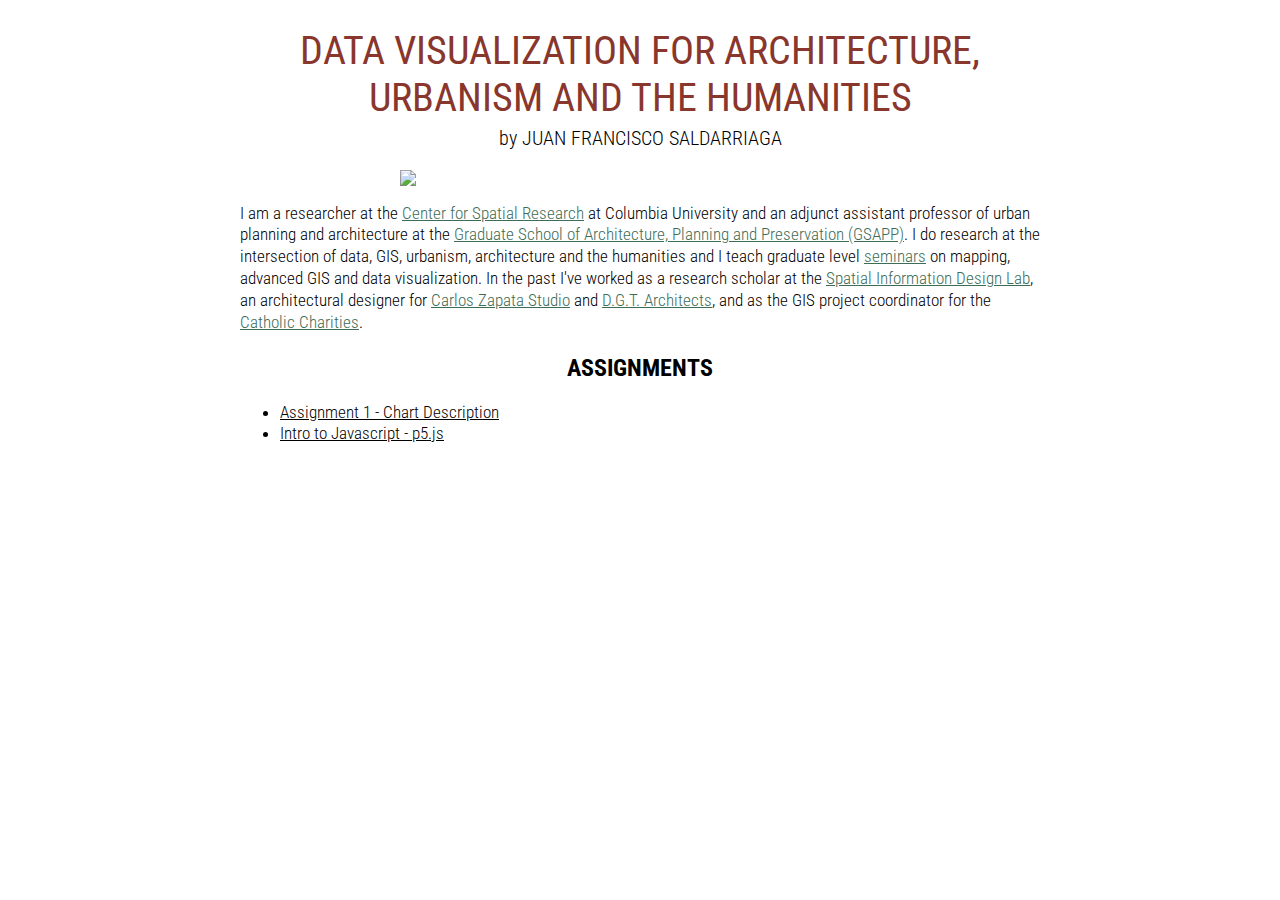
==== index.html @ 0a08858d "first commit" ====
<!DOCTYPE html>
<html>
  <head>
    <title>Page Example</title>

    <!-- Stylesheet link -->
    <link rel="stylesheet" type="text/css" href="css/site-specific.css">

    <!-- Google fonts code -->
    <link href="https://fonts.googleapis.com/css?family=Roboto+Condensed:300,400,700" rel="stylesheet">
  </head>
  <body>
    <div class="title">
      <h1>DATA VISUALIZATION FOR ARCHITECTURE, URBANISM AND THE HUMANITIES</h1>
      <h3>by JUAN FRANCISCO SALDARRIAGA</h3>
    </div>
    <div class="bio">
      <img class="bioImage" src="image/santamarta.jpg">
      <p class="bioText">I am a researcher at the <a href="http://c4sr.columbia.edu/">Center for Spatial Research</a> at Columbia University and an adjunct assistant professor of urban planning and architecture at the <a href="http://www.arch.columbia.edu/"> Graduate School of Architecture, Planning and Preservation (GSAPP)</a>. I do research at the intersection of data, GIS, urbanism, architecture and the humanities and I teach graduate level <a href="https://github.com/juanfrans-courses">seminars</a> on mapping, advanced GIS and data visualization. In the past I've worked as a research scholar at the <a href="http://spatialinformationdesignlab.org/">Spatial Information Design Lab</a>, an architectural designer for <a href="http://www.cz-studio.com/">Carlos Zapata Studio</a> and <a href="http://www.dgtarchitects.com/">D.G.T. Architects</a>, and as the GIS project coordinator for the <a href="http://www.catholiccharitiesny.org/">Catholic Charities</a>.</p>
    </div>
    <div class=linkList>
      <h2>ASSIGNMENTS</h2>
      <ul>
        <li class="assignmentLink"><a href="assignments/assignment_01.html">Assignment 1 - Chart Description</a></li>
        <li class="assignmentLink"><a href="assignments/introP5.html">Intro to Javascript - p5.js</a></li>
      </ul>
    </div>
  </body>
</html>
---- css/site-specific.css ----
body{
    font-family: 'Roboto Condensed', helvetica, sans-serif;
    background-color: white;
}

div.title{
    width: 100%;
    height: 100%;
}

h1{
  color: #89362d;
    font-weight: 400;
    font-size: 2.5em;
    max-width: 800px;
    text-align: center;
    margin: 25px, 25px;
    margin-right: auto;
    margin-left: auto;
    margin-bottom: auto;
}

h2{
    text-align: center;
}

h3{
  font-size: 1.25em;
    font-weight: 300;
    max-width: 800px;
    text-align: center;
    margin-top: 5px;
    margin-right: auto;
    margin-left: auto;
    margin-bottom: auto;
}

div.bio{
    max-width: 800px;
    margin-top: 20px;
    margin-right: auto;
    margin-left: auto;
}

img.bioImage{
    width: 60%;
    margin: auto;
    display: block;
}

p.bioText{
    font-weight: 300;
    font-size: 1.05em;
    line-height: 130%;
}

p.bioText > a{
    color: #3e6d57;
}

p.bioText > a:hover{
    background-color: #89362d; 
}

div.linkList{
    max-width: 800px;
    margin-top: 20px;
    margin-right: auto;
    margin-left: auto;
}

li.assignmentLink{
    font-weight: 300;
    font-size: 1.05em;
    line-height: 130%;
}

li.assignmentLink > a{
    color: #000000;
}

li.assignmentLink > a:hover{
    background-color: #FFFF00; 
}
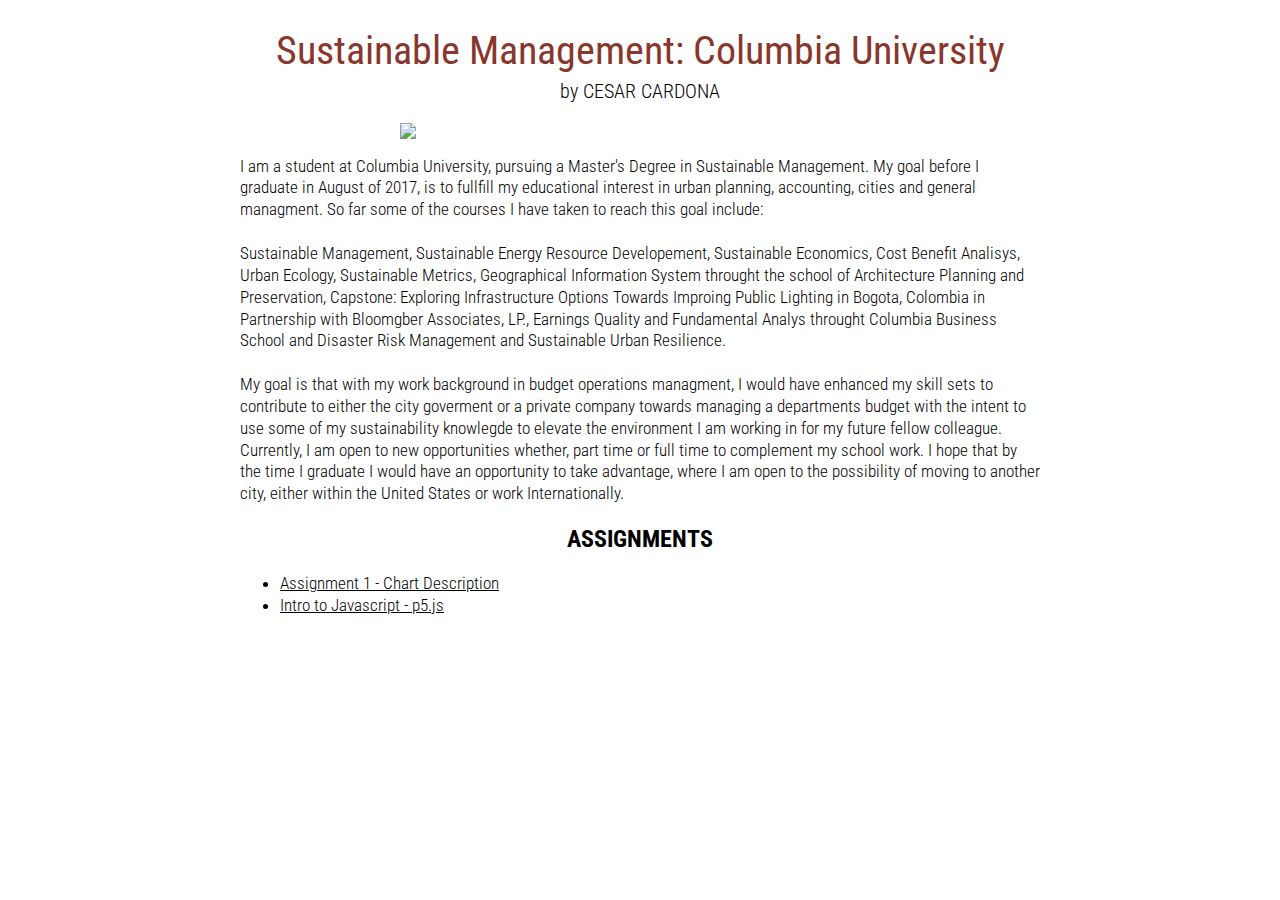
==== commit d256b913: "First commit" ====
--- a/index.html
+++ b/index.html
@@ -11,12 +11,13 @@
   </head>
   <body>
     <div class="title">
-      <h1>DATA VISUALIZATION FOR ARCHITECTURE, URBANISM AND THE HUMANITIES</h1>
-      <h3>by JUAN FRANCISCO SALDARRIAGA</h3>
+      <h1>Sustainable Management: Columbia University</h1>
+      <h3>by CESAR CARDONA</h3>
     </div>
     <div class="bio">
       <img class="bioImage" src="image/santamarta.jpg">
-      <p class="bioText">I am a researcher at the <a href="http://c4sr.columbia.edu/">Center for Spatial Research</a> at Columbia University and an adjunct assistant professor of urban planning and architecture at the <a href="http://www.arch.columbia.edu/"> Graduate School of Architecture, Planning and Preservation (GSAPP)</a>. I do research at the intersection of data, GIS, urbanism, architecture and the humanities and I teach graduate level <a href="https://github.com/juanfrans-courses">seminars</a> on mapping, advanced GIS and data visualization. In the past I've worked as a research scholar at the <a href="http://spatialinformationdesignlab.org/">Spatial Information Design Lab</a>, an architectural designer for <a href="http://www.cz-studio.com/">Carlos Zapata Studio</a> and <a href="http://www.dgtarchitects.com/">D.G.T. Architects</a>, and as the GIS project coordinator for the <a href="http://www.catholiccharitiesny.org/">Catholic Charities</a>.</p>
+      <p class="bioText"> I am a student at Columbia University, pursuing a Master's Degree in Sustainable Management.  My goal before I graduate in August of 2017, is to fullfill my educational interest  in urban planning, accounting, cities and general managment.  So far some of the courses I have taken to reach this goal include: <br><br> Sustainable Management, Sustainable Energy Resource Developement, Sustainable Economics, Cost Benefit Analisys, Urban Ecology, Sustainable Metrics, Geographical Information System throught the school of Architecture Planning and Preservation, Capstone: Exploring Infrastructure Options Towards Improing Public Lighting in Bogota, Colombia in Partnership with Bloomgber Associates, LP., Earnings Quality and Fundamental Analys throught Columbia Business School and Disaster Risk Management and Sustainable Urban Resilience. <br><br>  My goal is that with my work background in budget operations managment, I would have enhanced my skill sets to contribute to either the city goverment or a private company towards managing a departments budget with the intent to use some of my sustainability knowlegde to elevate the environment I am working in for my future fellow colleague.  Currently, I am open to new opportunities whether, part time or full time to complement my school work.  I hope that by the time I graduate I would have an opportunity to take advantage, where I am open to the possibility of moving to another city, either within the United States or work Internationally.   
+     </p>
     </div>
     <div class=linkList>
       <h2>ASSIGNMENTS</h2>
